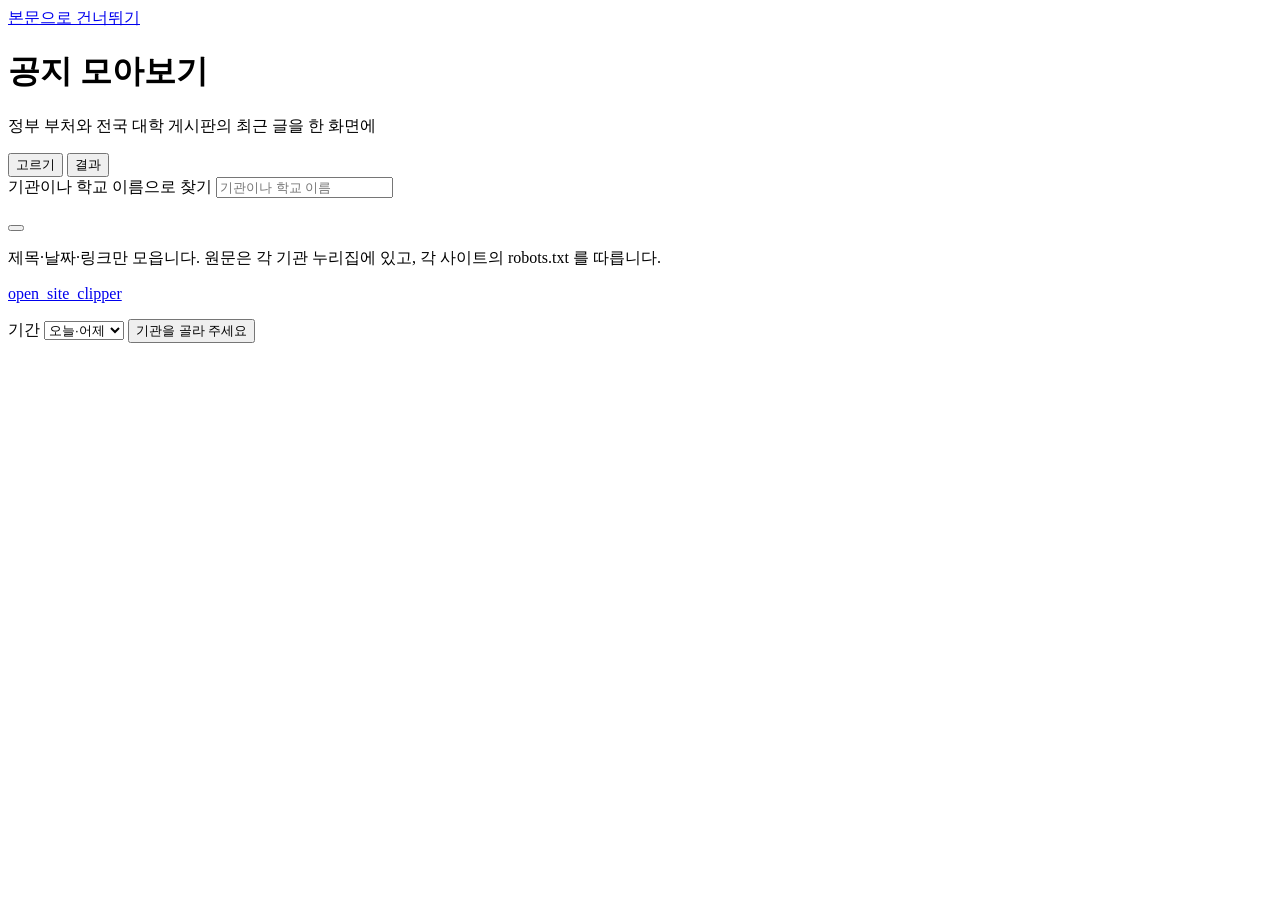
==== public/index.html @ 8b2971f2 "feat: 휴대폰 웹 화면 — 고르기·진행 상황·결과·공유·보고서 저장 - public/: 기관·학교 고르기(검색·유형·지역), 동시 4곳씩 모으며 진행 상황   (끝낸 곳/남은 " ====
<!doctype html>
<html lang="ko">
<head>
<meta charset="utf-8">
<meta name="viewport" content="width=device-width, initial-scale=1, viewport-fit=cover">
<title>공지 모아보기</title>
<meta name="description" content="정부 부처와 전국 대학 게시판의 최근 글을 한 화면에 모아 봅니다.">
<meta name="theme-color" content="#f4f6f9" media="(prefers-color-scheme: light)">
<meta name="theme-color" content="#0f131a" media="(prefers-color-scheme: dark)">
<meta name="apple-mobile-web-app-capable" content="yes">
<meta name="apple-mobile-web-app-title" content="공지 모아보기">
<link rel="manifest" href="/manifest.webmanifest">
<link rel="icon" href="/icon.svg" type="image/svg+xml">
<link rel="apple-touch-icon" href="/icon-180.png">
<link rel="preconnect" href="https://fonts.googleapis.com">
<link rel="preconnect" href="https://fonts.gstatic.com" crossorigin>
<link rel="stylesheet" href="https://fonts.googleapis.com/css2?family=Gowun+Batang:wght@400;700&display=swap">
<link rel="stylesheet" href="/app.css">
</head>
<body>
<a class="skip" href="#main">본문으로 건너뛰기</a>

<header class="top">
  <h1>공지 모아보기</h1>
  <p>정부 부처와 전국 대학 게시판의 최근 글을 한 화면에</p>
</header>
<nav class="views" aria-label="화면">
  <button type="button" class="view-btn" data-view="pick" aria-current="page">고르기</button>
  <button type="button" class="view-btn" data-view="read">결과<span id="read-badge" class="badge" hidden></span></button>
</nav>

<main id="main">
  <section id="pick" aria-label="기관 고르기">
    <p id="shared-note" class="note" hidden></p>
    <label class="search">
      <span class="sr">기관이나 학교 이름으로 찾기</span>
      <input id="q" type="search" placeholder="기관이나 학교 이름" autocomplete="off" enterkeyhint="search">
    </label>
    <div id="tabs" class="tabs" role="tablist" aria-label="묶음"></div>
    <div id="filters" class="filters"></div>
    <div class="list-head">
      <p id="list-count" class="muted"></p>
      <button type="button" id="toggle-all" class="link-btn"></button>
    </div>
    <ul id="orgs" class="orgs"></ul>
    <p id="pick-empty" class="empty" hidden></p>
  </section>

  <section id="read" aria-label="모은 글" hidden>
    <div id="progress" class="progress" aria-live="polite"></div>
    <div id="summary" class="summary"></div>
    <div id="tools" class="tools" hidden>
      <label class="search">
        <span class="sr">제목에서 찾기</span>
        <input id="tq" type="search" placeholder="제목에서 찾기" autocomplete="off" enterkeyhint="search">
      </label>
      <label class="select">
        <span class="sr">기관으로 거르기</span>
        <select id="org-filter"></select>
      </label>
    </div>
    <div id="notices" class="notices"></div>
    <div id="fails"></div>
    <div id="after" class="after" hidden>
      <button type="button" id="share" class="ghost">링크 공유</button>
      <button type="button" id="save" class="ghost">보고서 저장</button>
    </div>
  </section>
</main>

<footer class="foot">
  <p>제목·날짜·링크만 모읍니다. 원문은 각 기관 누리집에 있고, 각 사이트의 robots.txt 를 따릅니다.</p>
  <p><a href="https://github.com/corey1-cmd/open_site_clipper" rel="noopener">open_site_clipper</a> <span id="version"></span></p>
</footer>

<div class="bar" id="bar">
  <label class="days">
    <span class="sr">기간</span>
    <select id="days">
      <option value="1">오늘·어제</option>
      <option value="3">최근 3일</option>
      <option value="7">최근 7일</option>
      <option value="14">최근 14일</option>
      <option value="30">최근 30일</option>
    </select>
  </label>
  <button type="button" id="go" class="primary">기관을 골라 주세요</button>
</div>

<script src="/app.js" defer></script>
</body>
</html>
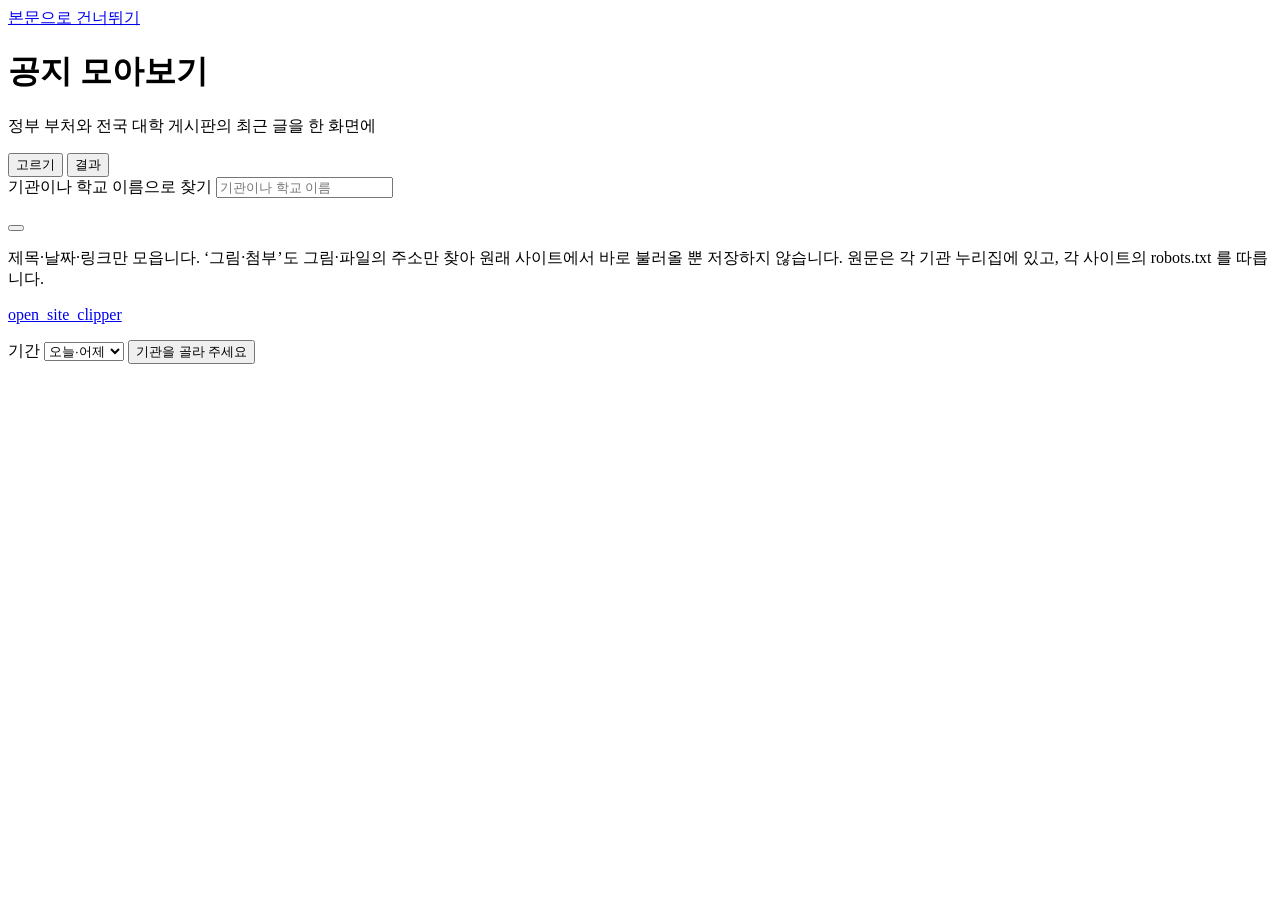
==== commit 977696d1: "feat(web): '그림·첨부' 단추 + 실측 146개 글로 그림·첨부 거르기 다듬기 화면: 글마다 '그림·첨부' 단추(서버가 열 수 있는 글에만) → 그림은 원래 사이트에서 바" ====
--- a/public/index.html
+++ b/public/index.html
@@ -69,7 +69,7 @@
 </main>
 
 <footer class="foot">
-  <p>제목·날짜·링크만 모읍니다. 원문은 각 기관 누리집에 있고, 각 사이트의 robots.txt 를 따릅니다.</p>
+  <p>제목·날짜·링크만 모읍니다. ‘그림·첨부’도 그림·파일의 주소만 찾아 원래 사이트에서 바로 불러올 뿐 저장하지 않습니다. 원문은 각 기관 누리집에 있고, 각 사이트의 robots.txt 를 따릅니다.</p>
   <p><a href="https://github.com/corey1-cmd/open_site_clipper" rel="noopener">open_site_clipper</a> <span id="version"></span></p>
 </footer>
 
